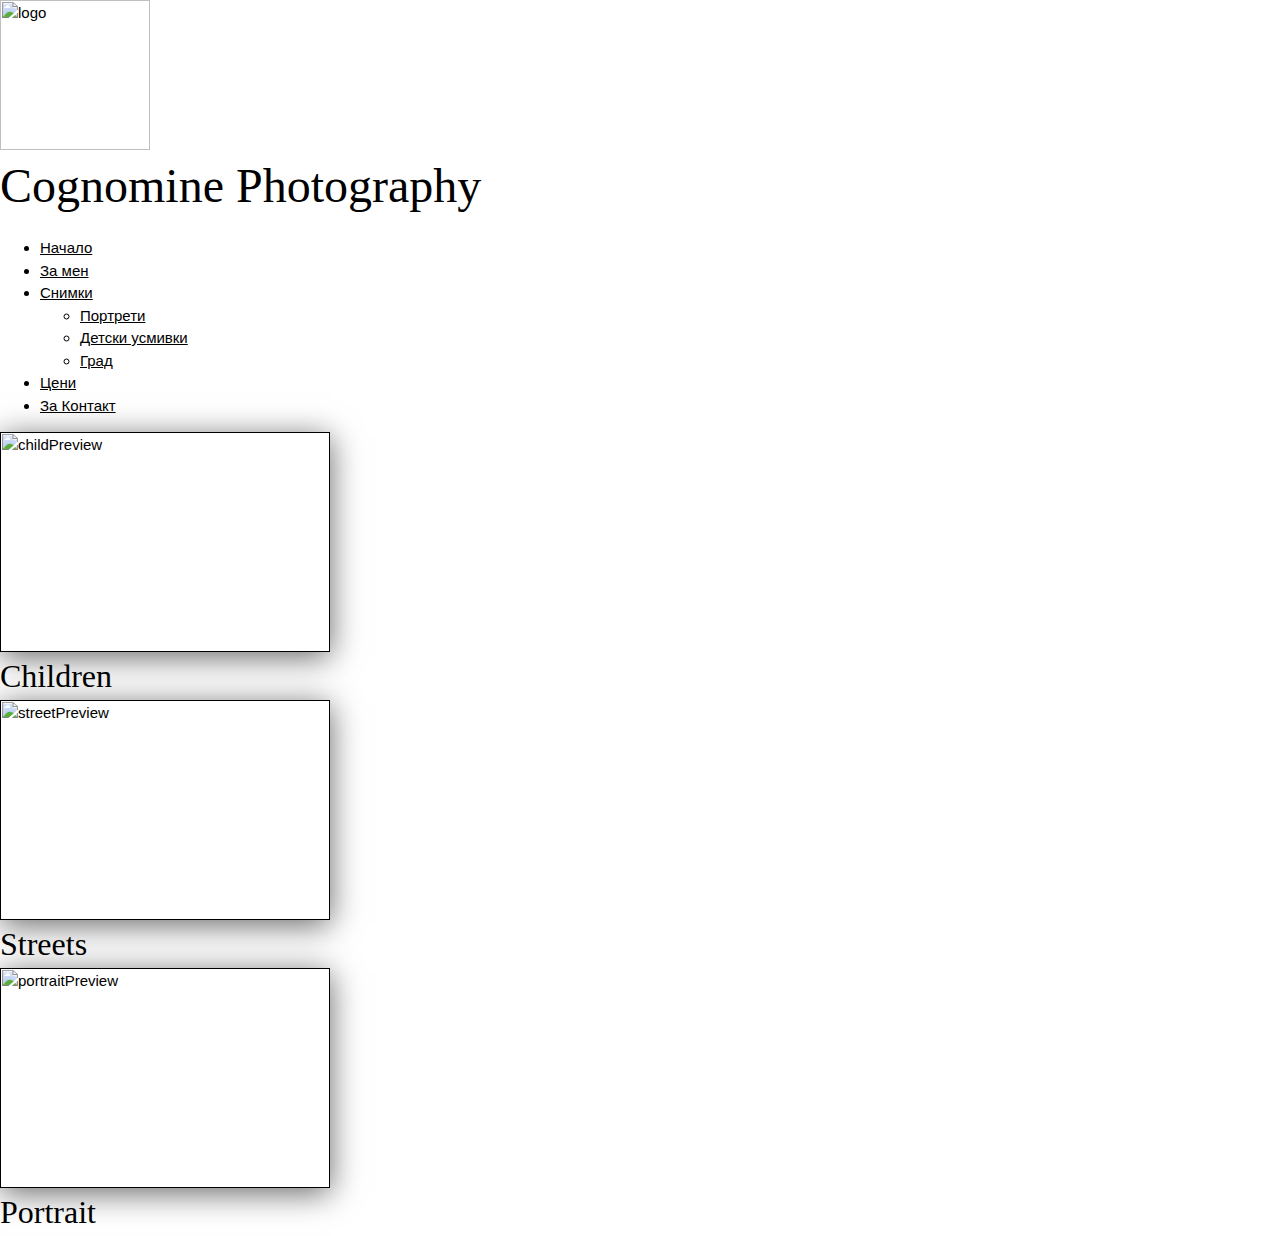
==== gallery.html @ 08908d05 "Add files via upload" ====
<html lang="en">
    <head>
        <meta charset="utf-8" content="width=device-width, initial-scale=1">
        <link rel = "icon" href = "Images/WebsiteLogo.png">
        <link rel="stylesheet" href="style.css" type="text/css" >
        <link rel="stylesheet" href="https://www.w3schools.com/w3css/4/w3.css">
        <title>Yoli Projects</title>
    </head>

    <body>
        
        <logo>
            <img src="Images/WebsiteLogo.png" alt="logo" 
                 style="width:150px;height:150px;">
            
            <div id = "cognomineLogo">
            
                <font face= 'allura' size ='9%' color="#000">Cognomine Photography</font><br>
            
            </div>
        </logo>
    
        <div id = "mainContent">
        
            <navBar>
                
                <ul class = "menu">
                    <li><a href="index.html">Начало</a></li>
                    
                    <li><a href="bio.html">За мен</a></li>
                    
                    <li><a href="gallery.html">Снимки</a>
                            <ul class="submenu">
                                <li><a href="portrait.html">Портрети</a></li>
                                <li><a href="child.html">Детски усмивки</a></li>
                                <li><a href="street.html">Град</a></li>
                            </ul>
                        </li>
                    
                    <li><a href="prices.html">Цени</a></li>
                    <li><a href="contact.html">За Контакт</a></li>
                </ul>
            
            </navBar>
        
            <div id = "options">
            
                <div class = "option1">
                
                <a href=""><img src="Images/Child/DSC_9552.jpg.jpeg" alt="childPreview" 
                 style="width:330px;    height:220px;   
                        box-shadow: 0 5px 30px rgba(0,0,0,0.6);"></a>
                    
                <br><font face= 'allura' size ='6%' color="#000">Children</font>
                
                </div>
            
                <div class = "option2">
                
                <a href=""><img src="Images/Streets/DSC_4404.jpg.jpeg" alt="streetPreview" 
                 style="width:330px;    height:220px;   
                        box-shadow: 0 5px 30px rgba(0,0,0,0.6);"></a>
                
                <br><font face= 'allura' size ='6%' color="#000">Streets</font><br>
                
                </div>
                
                <div class = "option3">
                
                <a href=""><img src="Images/Portraits/1.jpg" alt="portraitPreview" 
                 style="width:330px;    height:220px;   
                        box-shadow: 0 5px 30px rgba(0,0,0,0.6);"></a>
                
                <br><font face= 'allura' size ='6%' color="#000">Portrait</font><br>
                
                </div>
            
            
            </div>
            
            
        </div>
            
        
        
        <footer>
        
        
        </footer>
    
    </body>

</html>
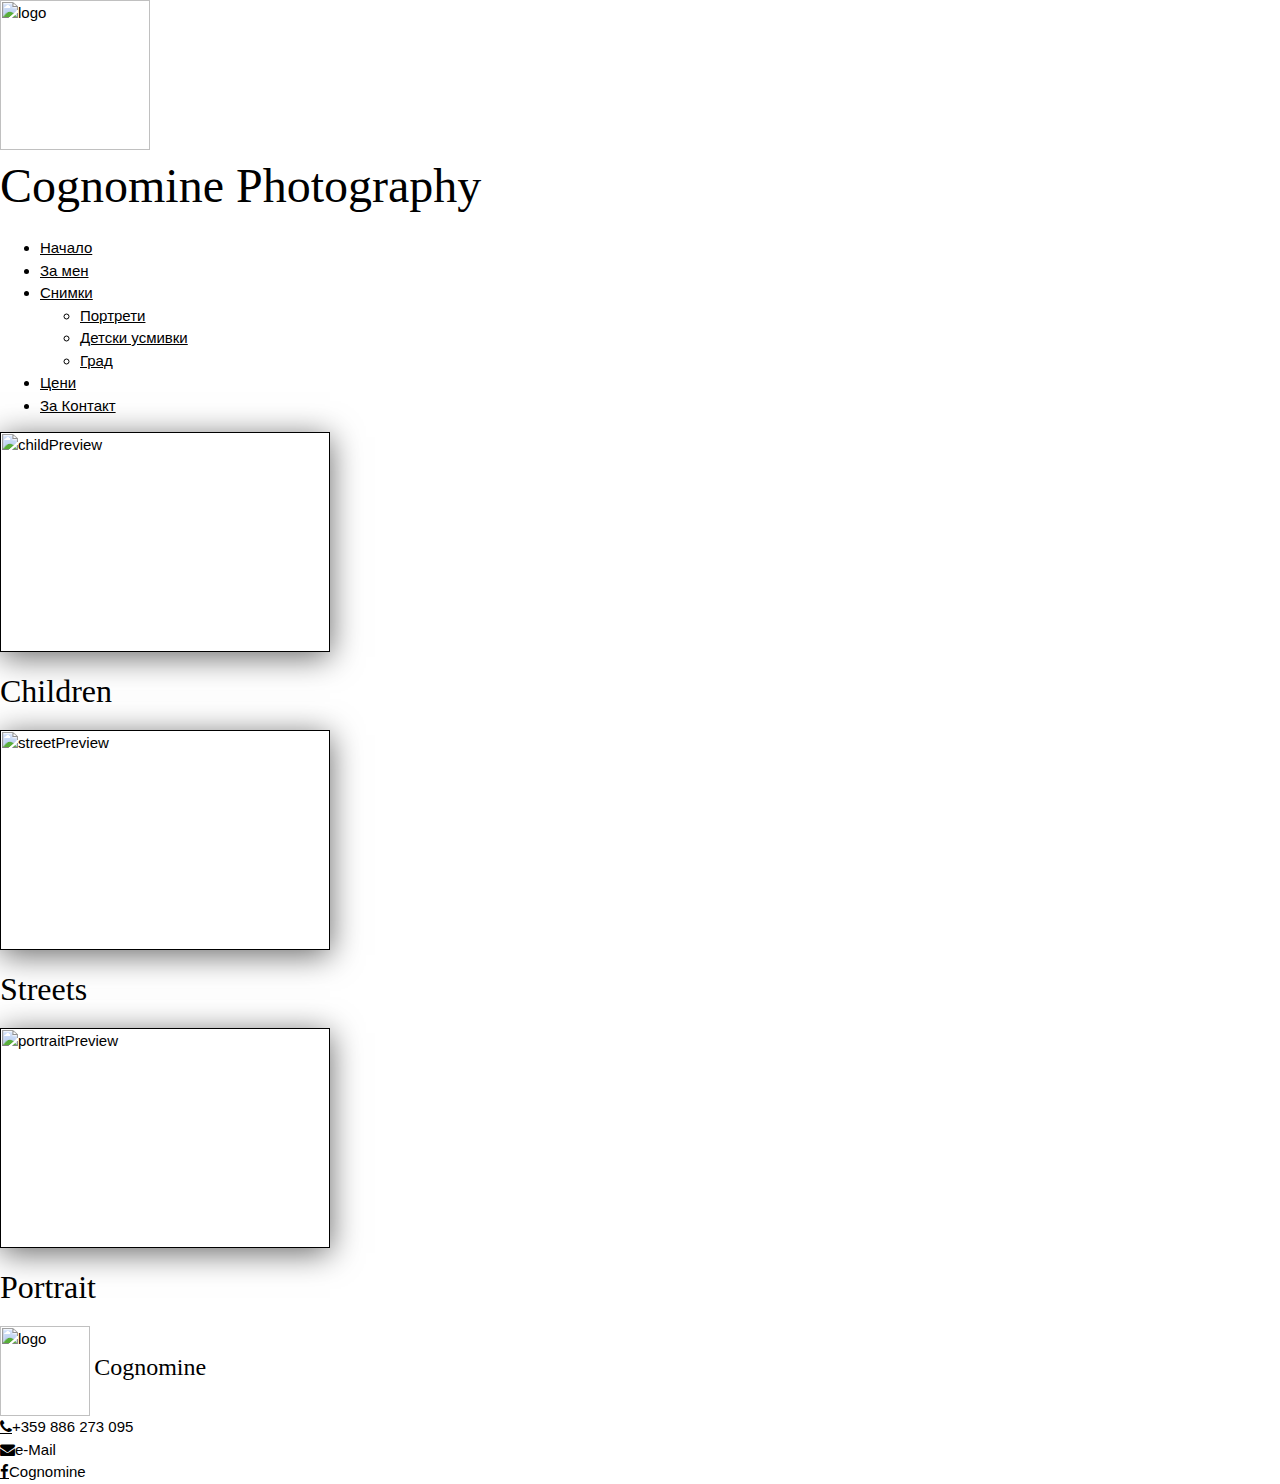
==== commit ce0645e8: "Update gallery.html" ====
--- a/gallery.html
+++ b/gallery.html
@@ -1,10 +1,11 @@
 <html lang="en">
     <head>
         <meta charset="utf-8" content="width=device-width, initial-scale=1">
-        <link rel = "icon" href = "Images/WebsiteLogo.png">
+        <link rel = "icon" href = "Images/frontLogo.png">
         <link rel="stylesheet" href="style.css" type="text/css" >
         <link rel="stylesheet" href="https://www.w3schools.com/w3css/4/w3.css">
-        <title>Yoli Projects</title>
+        <link rel="stylesheet" href="https://cdnjs.cloudflare.com/ajax/libs/font-awesome/4.7.0/css/font-awesome.min.css">
+        <title>Cognomine</title>
     </head>
 
     <body>
@@ -47,31 +48,31 @@
             
                 <div class = "option1">
                 
-                <a href=""><img src="Images/Child/DSC_9552.jpg.jpeg" alt="childPreview" 
+                <a href=""><img src="Images/Child/DSC_9552small.jpeg" alt="childPreview" 
                  style="width:330px;    height:220px;   
                         box-shadow: 0 5px 30px rgba(0,0,0,0.6);"></a>
                     
-                <br><font face= 'allura' size ='6%' color="#000">Children</font>
+                <p><font face= 'allura' size ='6%' color="#000">Children</font></p>
                 
                 </div>
             
                 <div class = "option2">
                 
-                <a href=""><img src="Images/Streets/DSC_4404.jpg.jpeg" alt="streetPreview" 
+                <a href=""><img src="Images/Streets/DSC_4404small.jpeg" alt="streetPreview" 
                  style="width:330px;    height:220px;   
                         box-shadow: 0 5px 30px rgba(0,0,0,0.6);"></a>
                 
-                <br><font face= 'allura' size ='6%' color="#000">Streets</font><br>
+                <p><font face= 'allura' size ='6%' color="#000">Streets</font></p>
                 
                 </div>
                 
                 <div class = "option3">
                 
-                <a href=""><img src="Images/Portraits/1.jpg" alt="portraitPreview" 
+                <a href=""><img src="Images/Portraits/DSC_3498small.jpeg" alt="portraitPreview" 
                  style="width:330px;    height:220px;   
                         box-shadow: 0 5px 30px rgba(0,0,0,0.6);"></a>
                 
-                <br><font face= 'allura' size ='6%' color="#000">Portrait</font><br>
+                    <p><font face= 'allura' size ='6%' color="#000">Portrait</font></p>
                 
                 </div>
             
@@ -84,10 +85,27 @@
         
         
         <footer>
+            
+            <div id = "footerLogo">
+            
+                <img src="Images/WebsiteLogo.png" alt="logo" 
+                     style="width:90px; height:90px;">
+                
+                <font face= 'allura' size ='5%' color="#000">Cognomine</font><br>
+            
+            </div>
+        
+            <div id = "footerContact">
+                
+                <a href="#" class="fa fa-phone"></a>+359 886 273 095<br>
+                <a href="mailto:yzlatkova@gmail.bg" class="fa fa-envelope"></a>e-Mail<br>
+                <a href="#" class="fa fa-facebook"></a>Cognomine<br>
+            
+            </div>
         
         
         </footer>
     
     </body>
 
-</html>+</html>
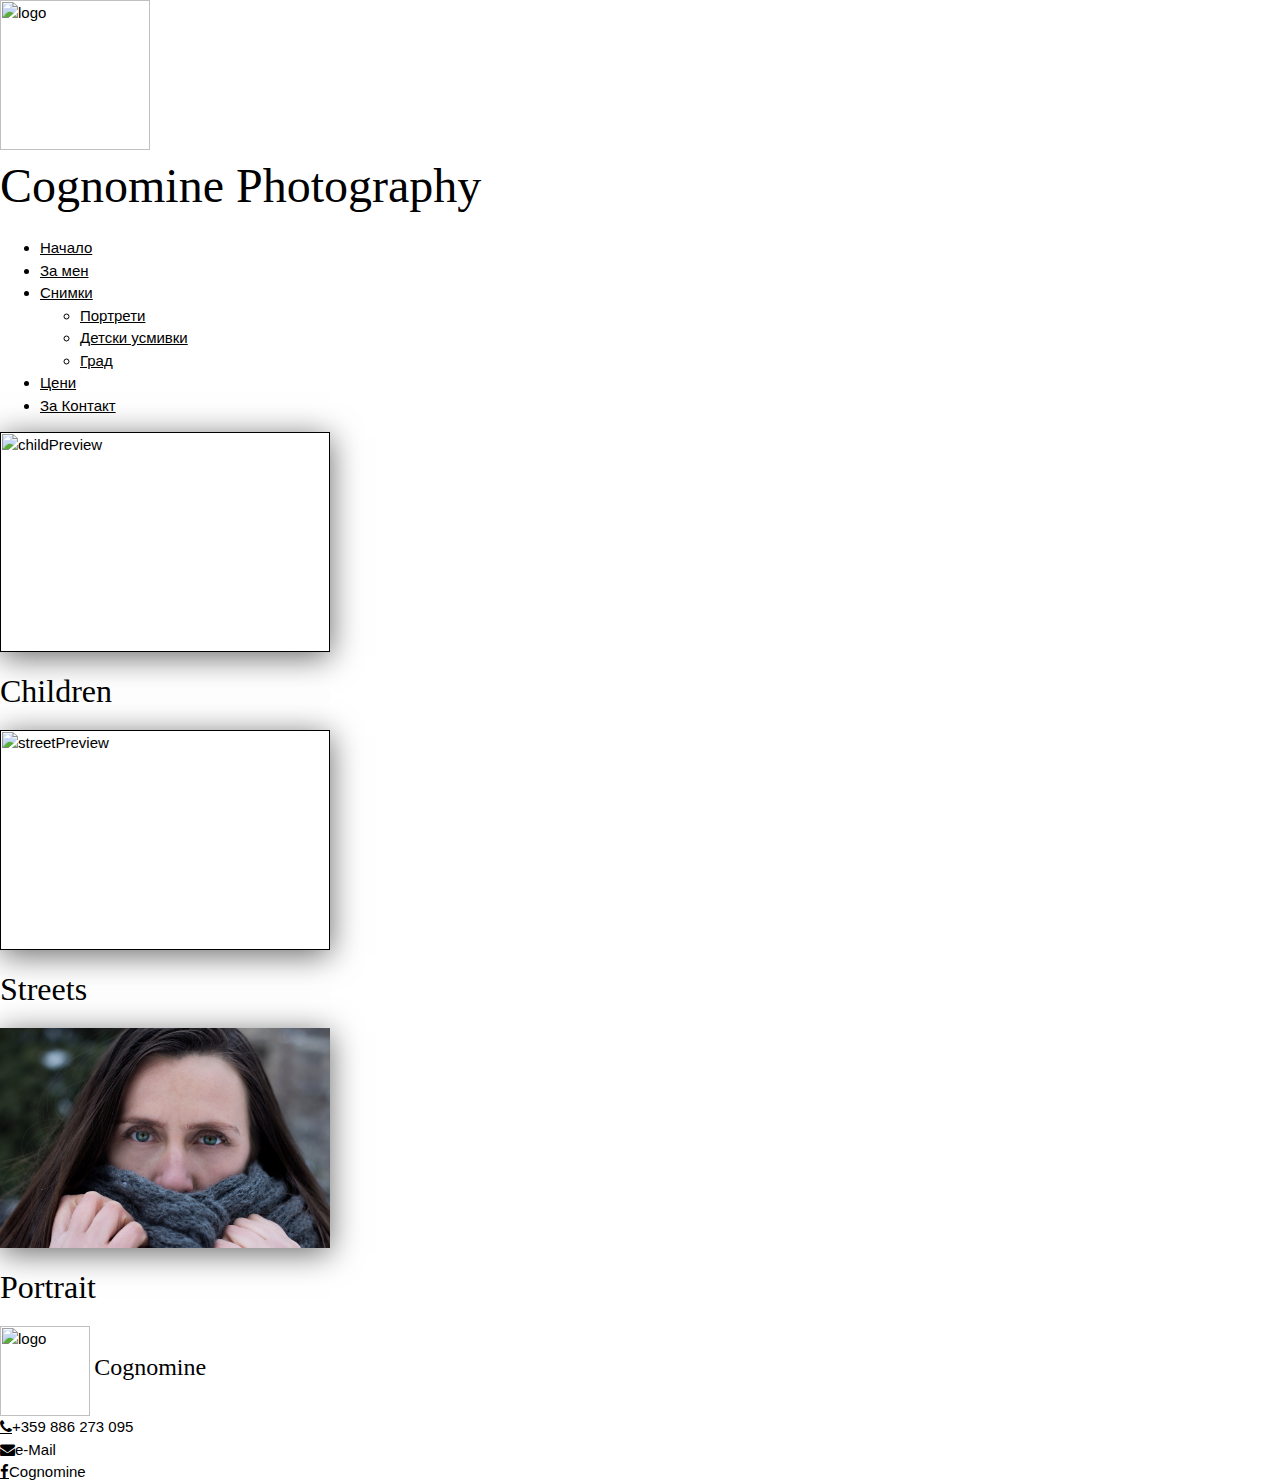
==== commit 70ab3727: "Update gallery.html" ====
--- a/gallery.html
+++ b/gallery.html
@@ -48,7 +48,7 @@
             
                 <div class = "option1">
                 
-                <a href=""><img src="Images/Child/DSC_9552small.jpeg" alt="childPreview" 
+                <a href=""><img src="Images/Child/DSC_9552small-min.jpeg" alt="childPreview" 
                  style="width:330px;    height:220px;   
                         box-shadow: 0 5px 30px rgba(0,0,0,0.6);"></a>
                     
@@ -58,7 +58,7 @@
             
                 <div class = "option2">
                 
-                <a href=""><img src="Images/Streets/DSC_4404small.jpeg" alt="streetPreview" 
+                <a href=""><img src="Images/Streets/DSC_4404small-min.jpeg" alt="streetPreview" 
                  style="width:330px;    height:220px;   
                         box-shadow: 0 5px 30px rgba(0,0,0,0.6);"></a>
                 
@@ -68,7 +68,7 @@
                 
                 <div class = "option3">
                 
-                <a href=""><img src="Images/Portraits/DSC_3498small.jpeg" alt="portraitPreview" 
+                <a href=""><img src="Images/Portraits/DSC_3498small-min.jpeg" alt="portraitPreview" 
                  style="width:330px;    height:220px;   
                         box-shadow: 0 5px 30px rgba(0,0,0,0.6);"></a>
                 
